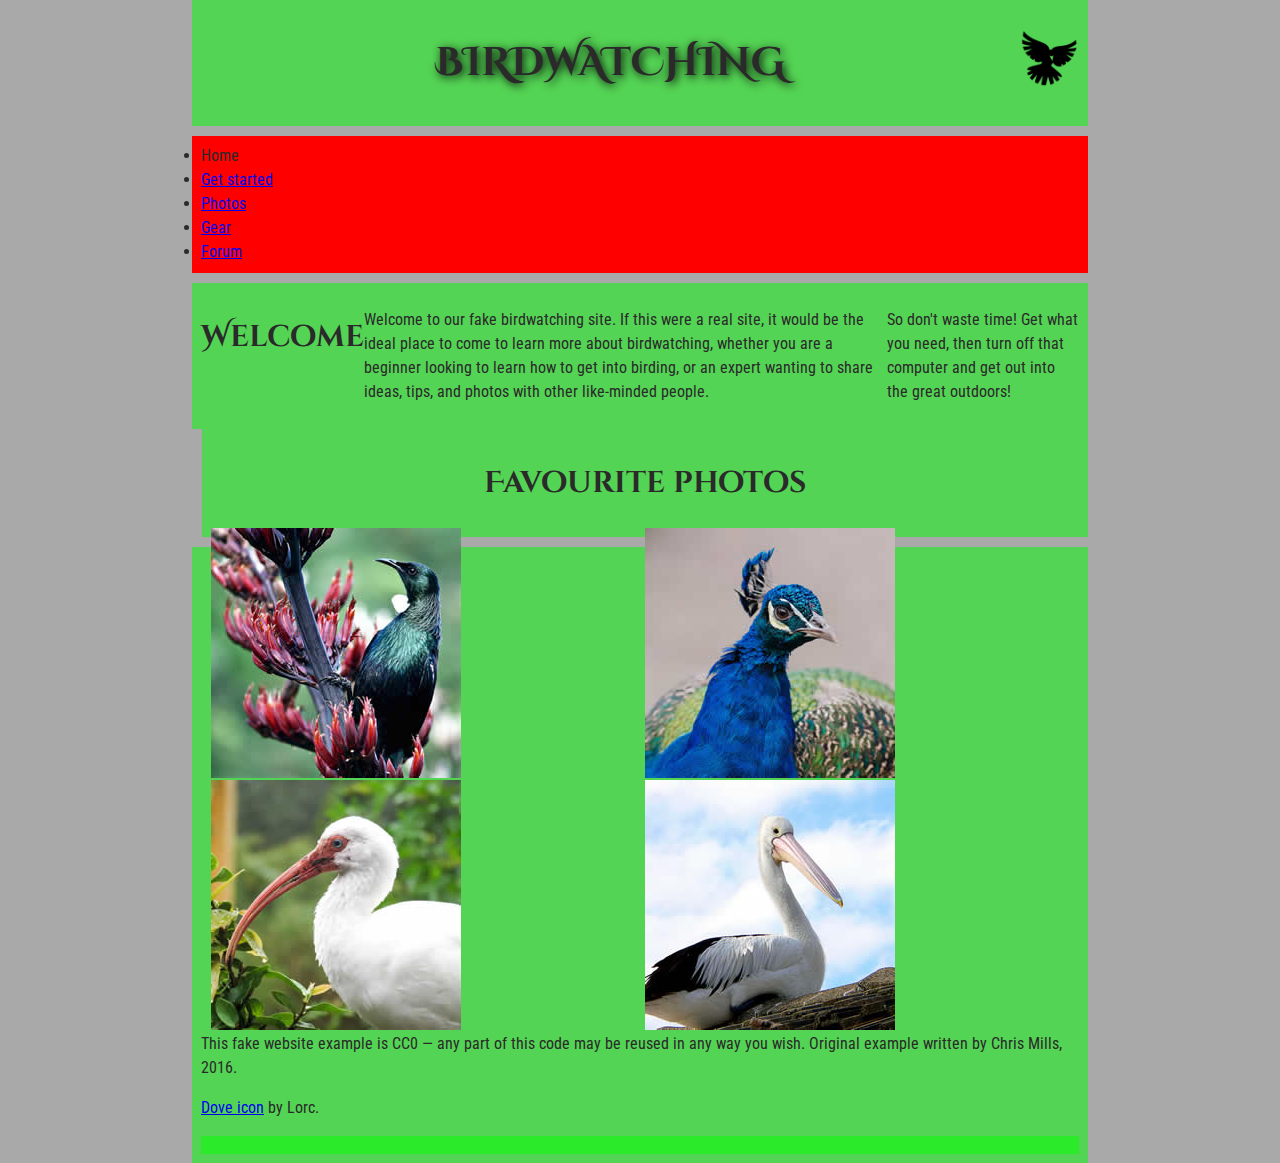
==== assets/index.html @ f929e258 "Update index.html" ====
<!DOCTYPE html>
<html lang="en">
  <head>
    <link href="style.css" rel="stylesheet" type="text/css">
    <meta charset="utf-8">
    <title>Birdwatching</title>
    <link href="https://fonts.googleapis.com/css?family=Roboto+Condensed:300%7CCinzel+Decorative:700" rel="stylesheet">

    <!--[if lt IE 9]>
      <script src="https://cdnjs.cloudflare.com/ajax/libs/html5shiv/3.7.3/html5shiv.js"></script>
    <![endif]-->
  </head>

  <body>
    
<header>
  <h1>Birdwatching</h1>
      <img src="images/dove.png" alt="a simple dove logo"></header>


      <ul>
        <li><span>Home</span></li>
        <li><a href="#">Get started</a></li>
        <li><a href="#">Photos</a></li>
        <li><a href="#">Gear</a></li>
        <li><a href="#">Forum</a></li>
      </ul>
</header>

<main>
      <h2>Welcome</h2>

      <p>Welcome to our fake birdwatching site. If this were a real site, it would be the ideal place to come to learn more about birdwatching, whether you are a beginner looking to learn how to get into birding, or an expert wanting to share ideas, tips, and photos with other like-minded people.</p>

      <p>So don't waste time! Get what you need, then turn off that computer and get out into the great outdoors!</p>
</main>
  <aside>
      <h2>Favourite photos</h2>

      <a href="images/favorite-1.jpg"><img src="images/favorite-1_th.jpg" alt="Small black bird, black claws, long black slender beak, links to larger version of the image"></a>
      <a href="images/favorite-2.jpg"><img src="images/favorite-2_th.jpg" alt="Top half of a pretty bird with bright blue plumage on neck, light colored beak, blue headdress, links to larger version of the image"></a>
      <a href="images/favorite-3.jpg"><img src="images/favorite-3_th.jpg" alt="Top half of a large bird with white plumage, very long curved narrow light colored break, links to larger version of the image"></a>
      <a href="images/favorite-4.jpg"><img src="images/favorite-4_th.jpg" alt="Large bird, mostly white plumage with black plumage on back and rear, long straight white beak, links to larger version of the image"></a>
</aside>
<footer>
      <p>This fake website example is CC0 — any part of this code may be reused in any way you wish. Original example written by Chris Mills, 2016.</p>

      <p><a href="http://game-icons.net/lorc/originals/dove.html">Dove icon</a> by Lorc.</p>
<footer>
  </body>
</html>
---- assets/style.css ----
/* || General setup */

html, body {
  margin: 0;
  padding: 0;
}

html {
  font-size: 10px;
  background-color: #a9a9a9;
}

body {
  width: 70%;
  min-width: 800px;
  margin: 0 auto;
}

/* || typography */

h1, h2, h3 {
  font-family: 'Cinzel Decorative', cursive;
  color: #2a2a2a;
}

p, input, li {
  font-family: 'Roboto Condensed', sans-serif;
  color: #2a2a2a;
}

h1 {
  font-size: 4rem;
  text-align: center;
  text-shadow: 2px 2px 10px black;
}

h2 {
  font-size: 3rem;
  text-align: center;
}

h3 {
  font-size: 2.2rem;
}

p, li {
  font-size: 1.6rem;
  line-height: 1.5;
}

/* || header layout */

header {
  margin-bottom: 10px;
  display: flex;
  flex-flow: row wrap;
}

body > * {
  background-color: red;
  padding: 1%;
}

main, header, nav, article, aside, footer, section {
  background-color: rgba(0,255,0,0.5);
  padding: 1%;
}

h1 {
  flex: 5;
  text-transform: uppercase;
}

header img {
  display: block;
  height: 60px;
  padding-top: 20.15px;
}

nav {
  height: 50px;
  flex: 100%;
  display: flex;
}

nav ul {
  padding: 0;
  list-style-type: none;
  flex: 2;
  display: flex;
}

nav li {
  display: inline;
  text-align: center;
  flex: 1;
}

nav a, nav span {
  display: inline-block;
  font-size: 2rem;
  height: 3rem;
  line-height: 1.7;
  text-transform: uppercase;
  text-decoration: none;
  color: black;

}

/* || main layout */

main {
  display: flex;
}

article, section {
  flex: 4;
}

aside {
  flex: 1;
  margin-left: 10px;
  padding: 1%;
}

aside a {
  display: block;
  float: left;
  width: 50%;
}

aside img {
  max-width: 100%;
}

footer {
  margin-top: 10px;
}
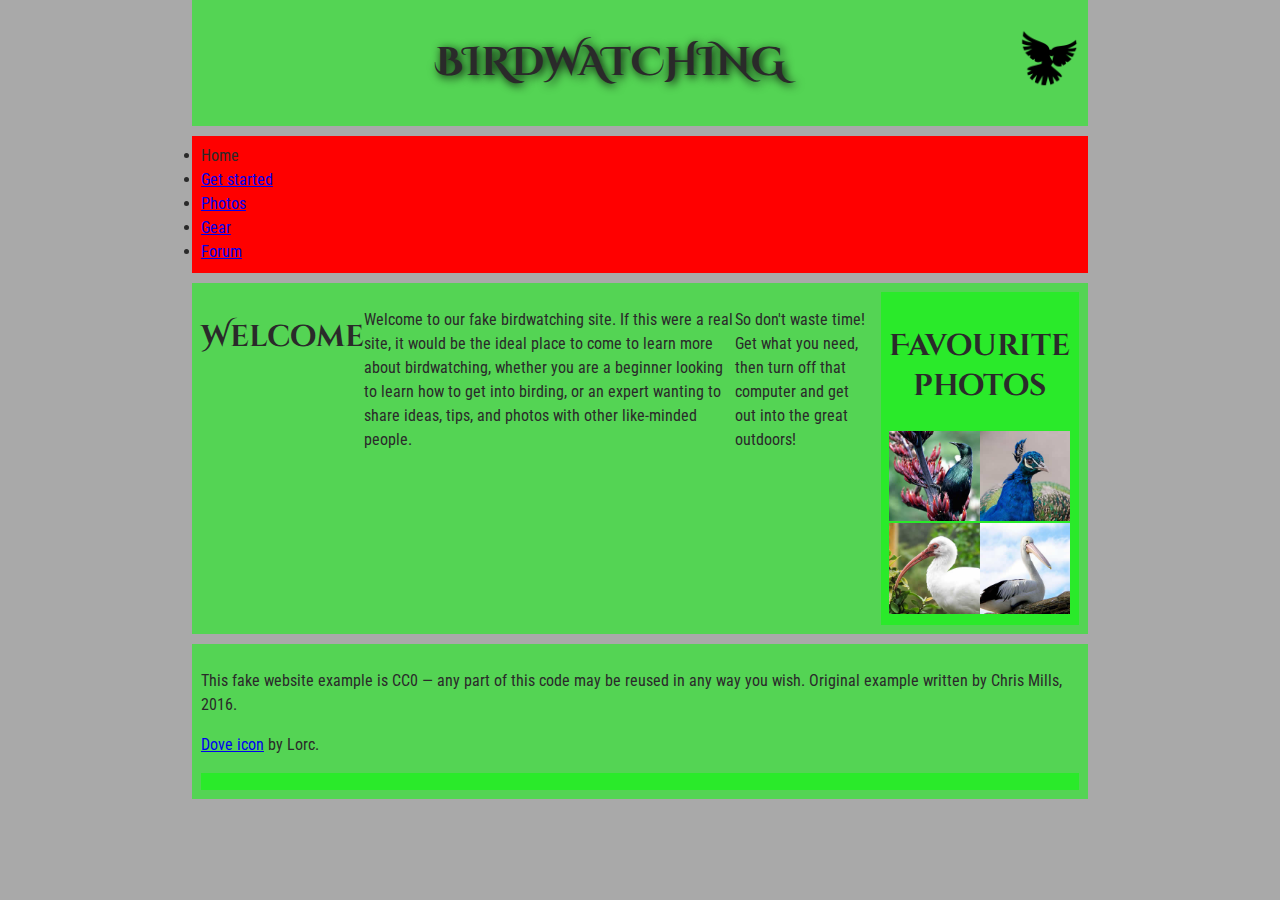
==== commit caf05604: "Update index.html" ====
--- a/assets/index.html
+++ b/assets/index.html
@@ -33,7 +33,7 @@
       <p>Welcome to our fake birdwatching site. If this were a real site, it would be the ideal place to come to learn more about birdwatching, whether you are a beginner looking to learn how to get into birding, or an expert wanting to share ideas, tips, and photos with other like-minded people.</p>
 
       <p>So don't waste time! Get what you need, then turn off that computer and get out into the great outdoors!</p>
-</main>
+
   <aside>
       <h2>Favourite photos</h2>
 
@@ -41,7 +41,9 @@
       <a href="images/favorite-2.jpg"><img src="images/favorite-2_th.jpg" alt="Top half of a pretty bird with bright blue plumage on neck, light colored beak, blue headdress, links to larger version of the image"></a>
       <a href="images/favorite-3.jpg"><img src="images/favorite-3_th.jpg" alt="Top half of a large bird with white plumage, very long curved narrow light colored break, links to larger version of the image"></a>
       <a href="images/favorite-4.jpg"><img src="images/favorite-4_th.jpg" alt="Large bird, mostly white plumage with black plumage on back and rear, long straight white beak, links to larger version of the image"></a>
-</aside>
+
+  </aside>
+</main>
 <footer>
       <p>This fake website example is CC0 — any part of this code may be reused in any way you wish. Original example written by Chris Mills, 2016.</p>
 
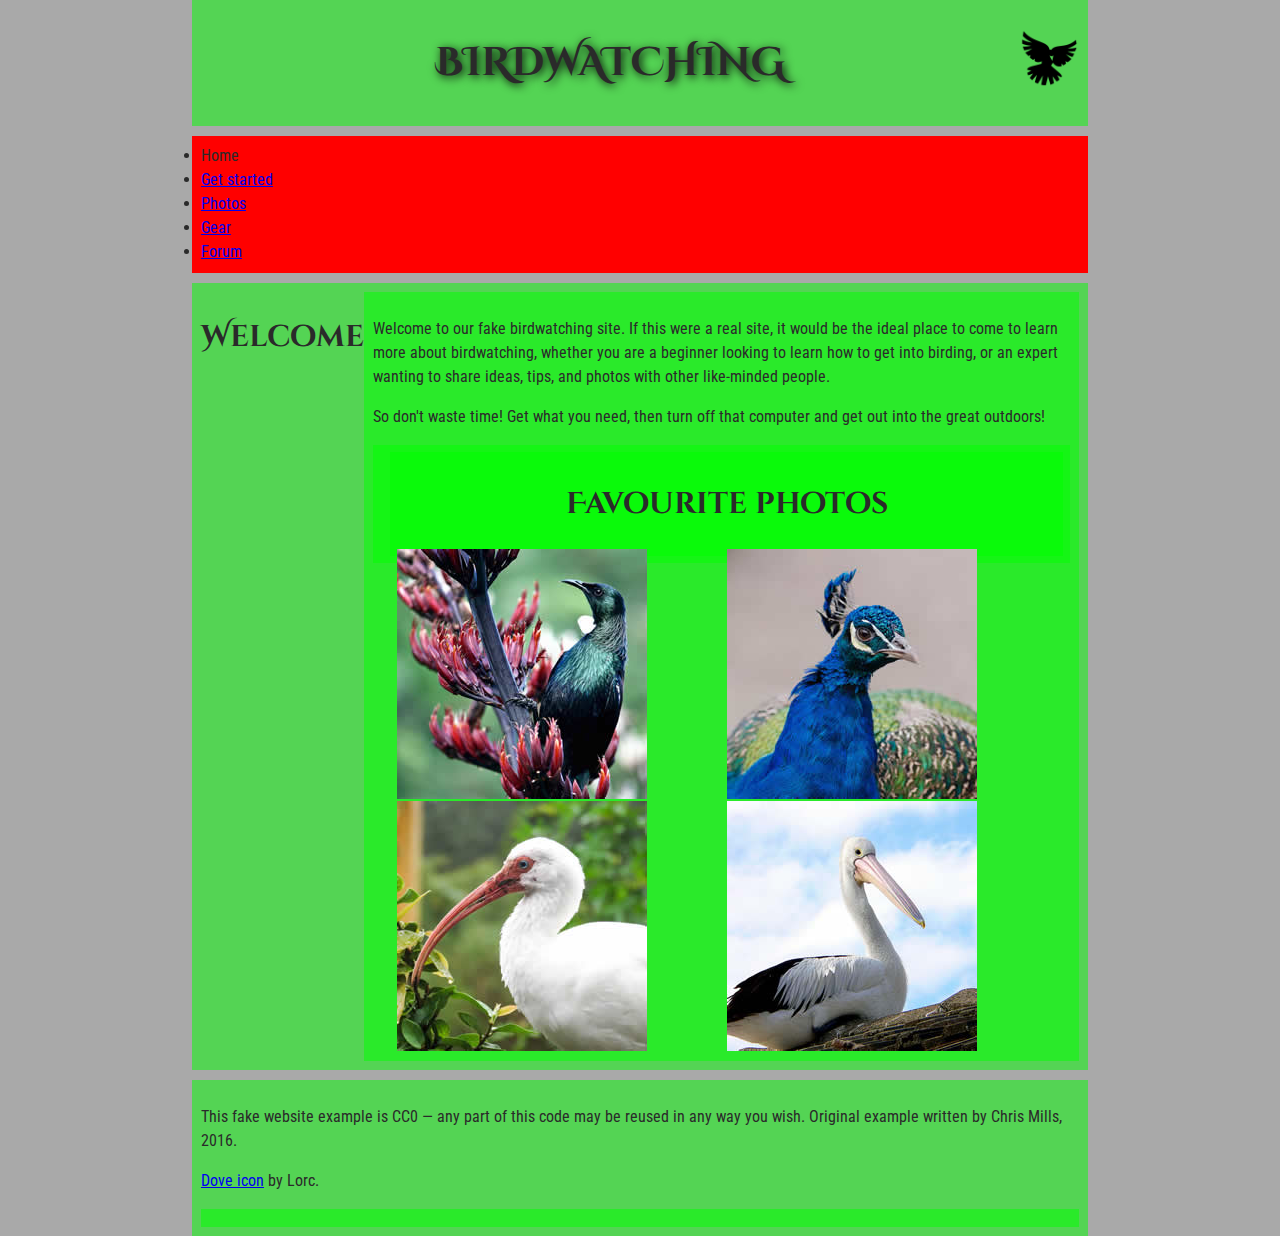
==== commit 9885ed66: "Update index.html" ====
--- a/assets/index.html
+++ b/assets/index.html
@@ -29,11 +29,11 @@
 
 <main>
       <h2>Welcome</h2>
-
+      <article>
       <p>Welcome to our fake birdwatching site. If this were a real site, it would be the ideal place to come to learn more about birdwatching, whether you are a beginner looking to learn how to get into birding, or an expert wanting to share ideas, tips, and photos with other like-minded people.</p>
 
       <p>So don't waste time! Get what you need, then turn off that computer and get out into the great outdoors!</p>
-
+      <article>
   <aside>
       <h2>Favourite photos</h2>
 
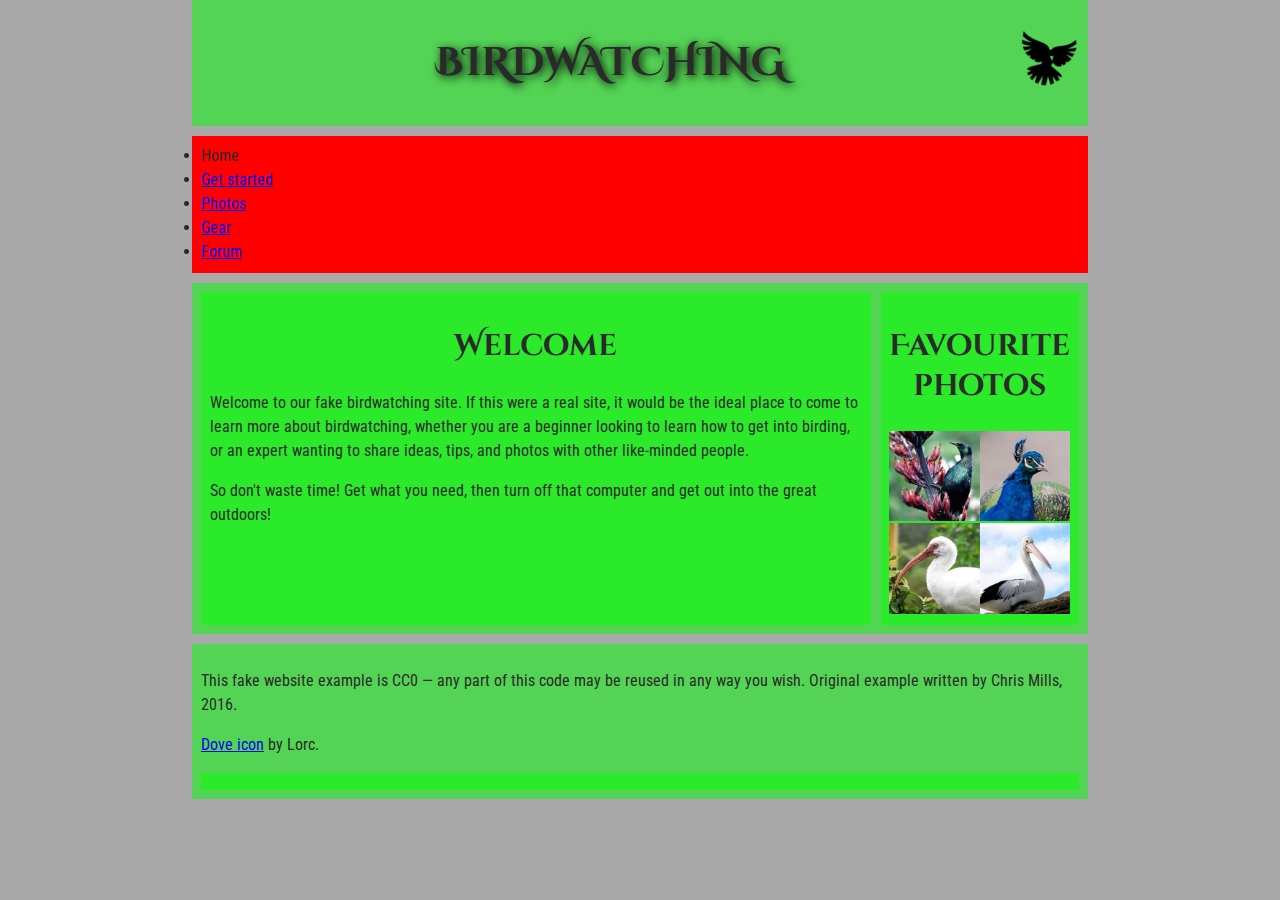
==== commit 65367750: "Update index.html" ====
--- a/assets/index.html
+++ b/assets/index.html
@@ -28,12 +28,13 @@
 </header>
 
 <main>
+  <article>
       <h2>Welcome</h2>
-      <article>
+      
       <p>Welcome to our fake birdwatching site. If this were a real site, it would be the ideal place to come to learn more about birdwatching, whether you are a beginner looking to learn how to get into birding, or an expert wanting to share ideas, tips, and photos with other like-minded people.</p>
 
       <p>So don't waste time! Get what you need, then turn off that computer and get out into the great outdoors!</p>
-      <article>
+   </article>
   <aside>
       <h2>Favourite photos</h2>
 
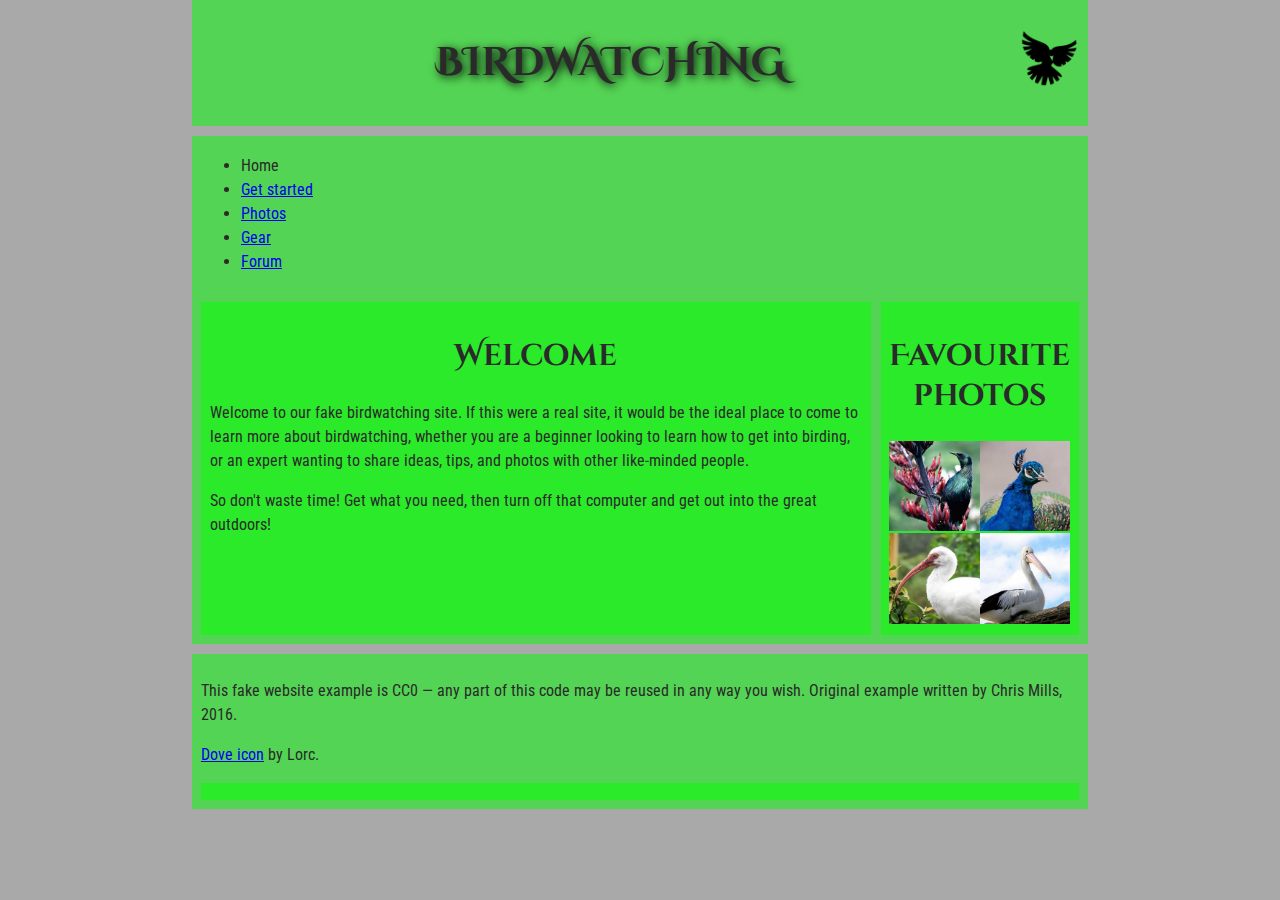
==== commit 68fb9463: "Update index.html" ====
--- a/assets/index.html
+++ b/assets/index.html
@@ -17,7 +17,7 @@
   <h1>Birdwatching</h1>
       <img src="images/dove.png" alt="a simple dove logo"></header>
 
-
+  <article>
       <ul>
         <li><span>Home</span></li>
         <li><a href="#">Get started</a></li>
@@ -25,6 +25,7 @@
         <li><a href="#">Gear</a></li>
         <li><a href="#">Forum</a></li>
       </ul>
+   </article>
 </header>
 
 <main>
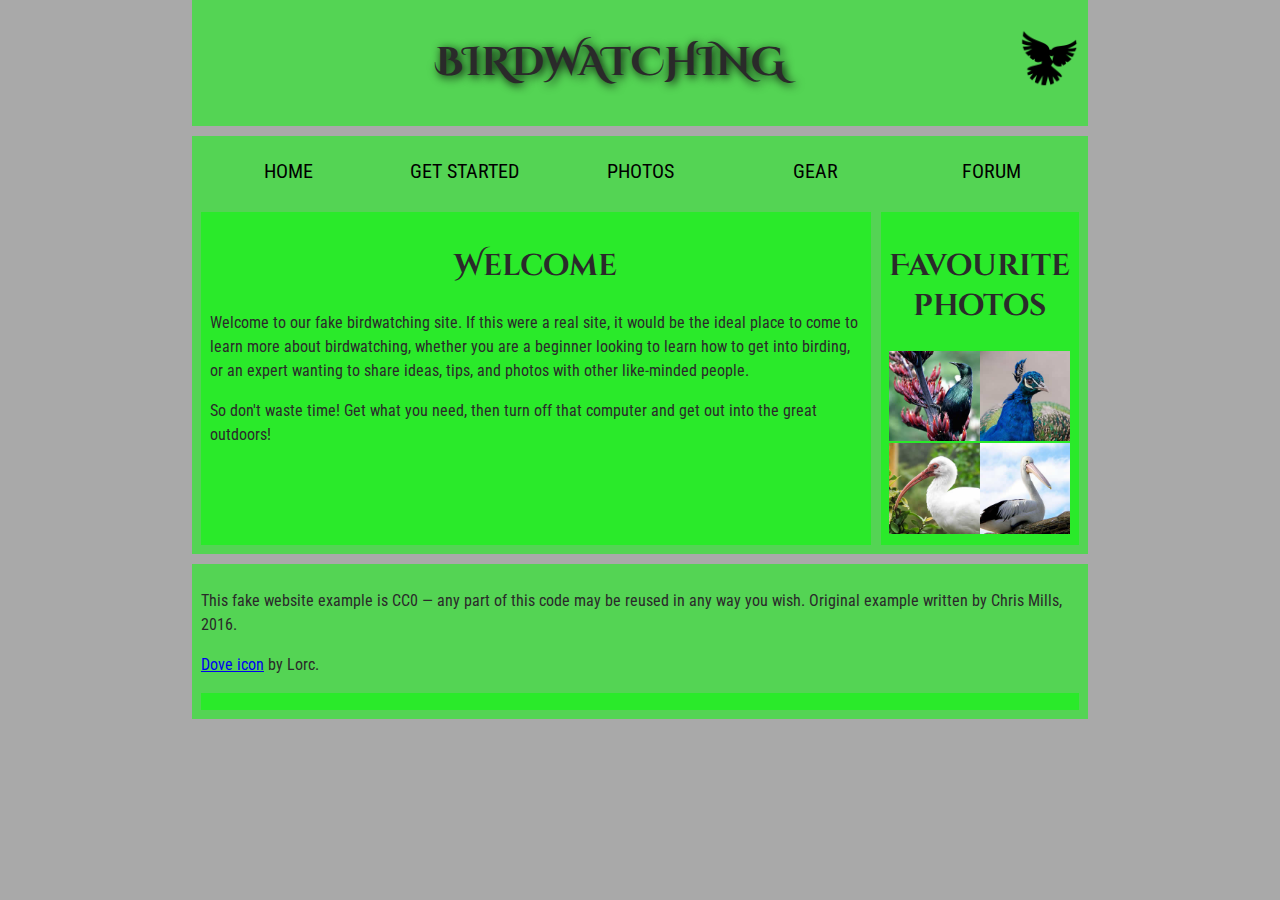
==== commit 54e27fe8: "Update index.html" ====
--- a/assets/index.html
+++ b/assets/index.html
@@ -16,16 +16,16 @@
 <header>
   <h1>Birdwatching</h1>
       <img src="images/dove.png" alt="a simple dove logo"></header>
-
-  <article>
+<nav>
       <ul>
         <li><span>Home</span></li>
         <li><a href="#">Get started</a></li>
         <li><a href="#">Photos</a></li>
         <li><a href="#">Gear</a></li>
         <li><a href="#">Forum</a></li>
-      </ul>
-   </article>
+    </ul>
+   </nav> 
+    
 </header>
 
 <main>
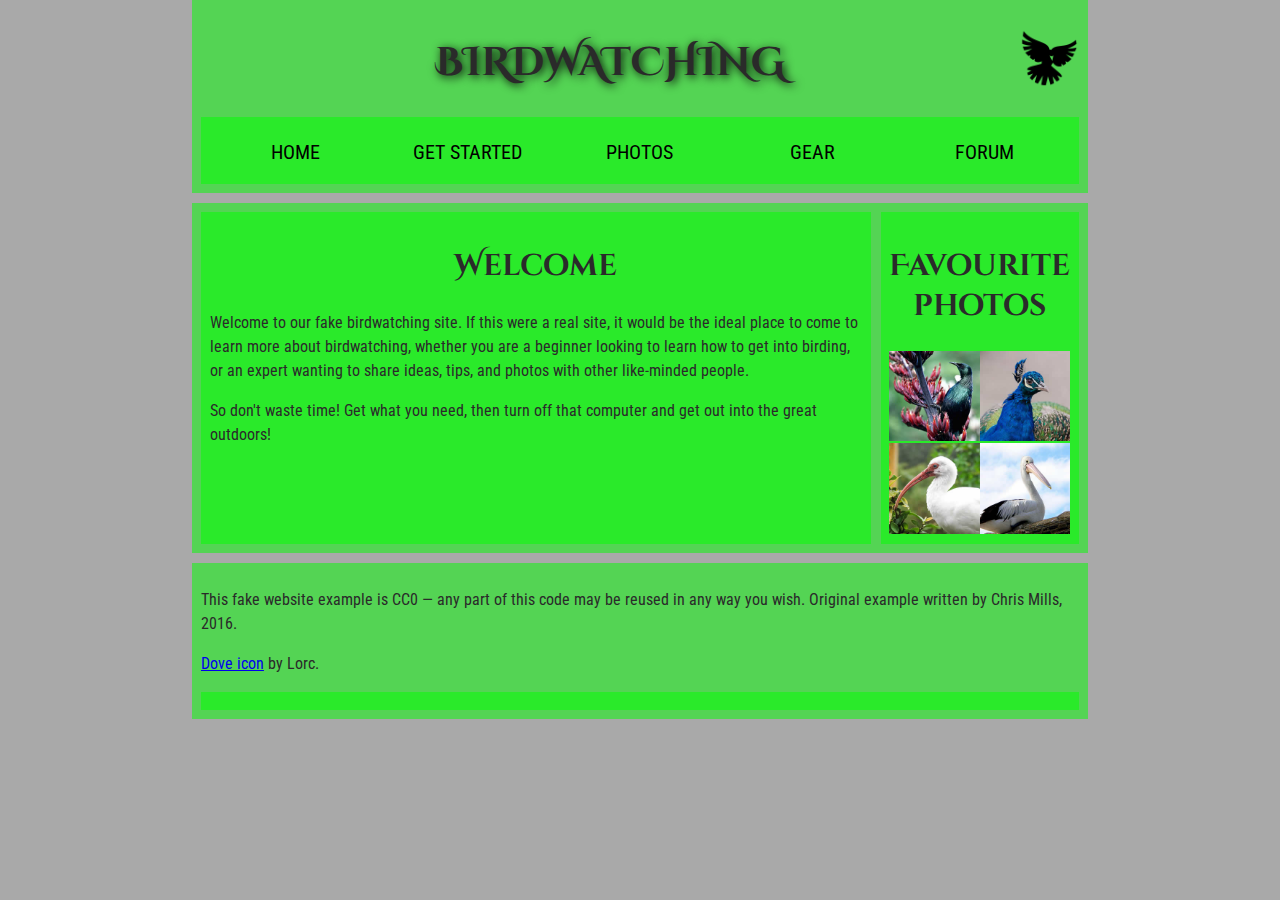
==== commit f776c73d: "Update index.html" ====
--- a/assets/index.html
+++ b/assets/index.html
@@ -15,7 +15,7 @@
     
 <header>
   <h1>Birdwatching</h1>
-      <img src="images/dove.png" alt="a simple dove logo"></header>
+      <img src="images/dove.png" alt="a simple dove logo">
 <nav>
       <ul>
         <li><span>Home</span></li>
